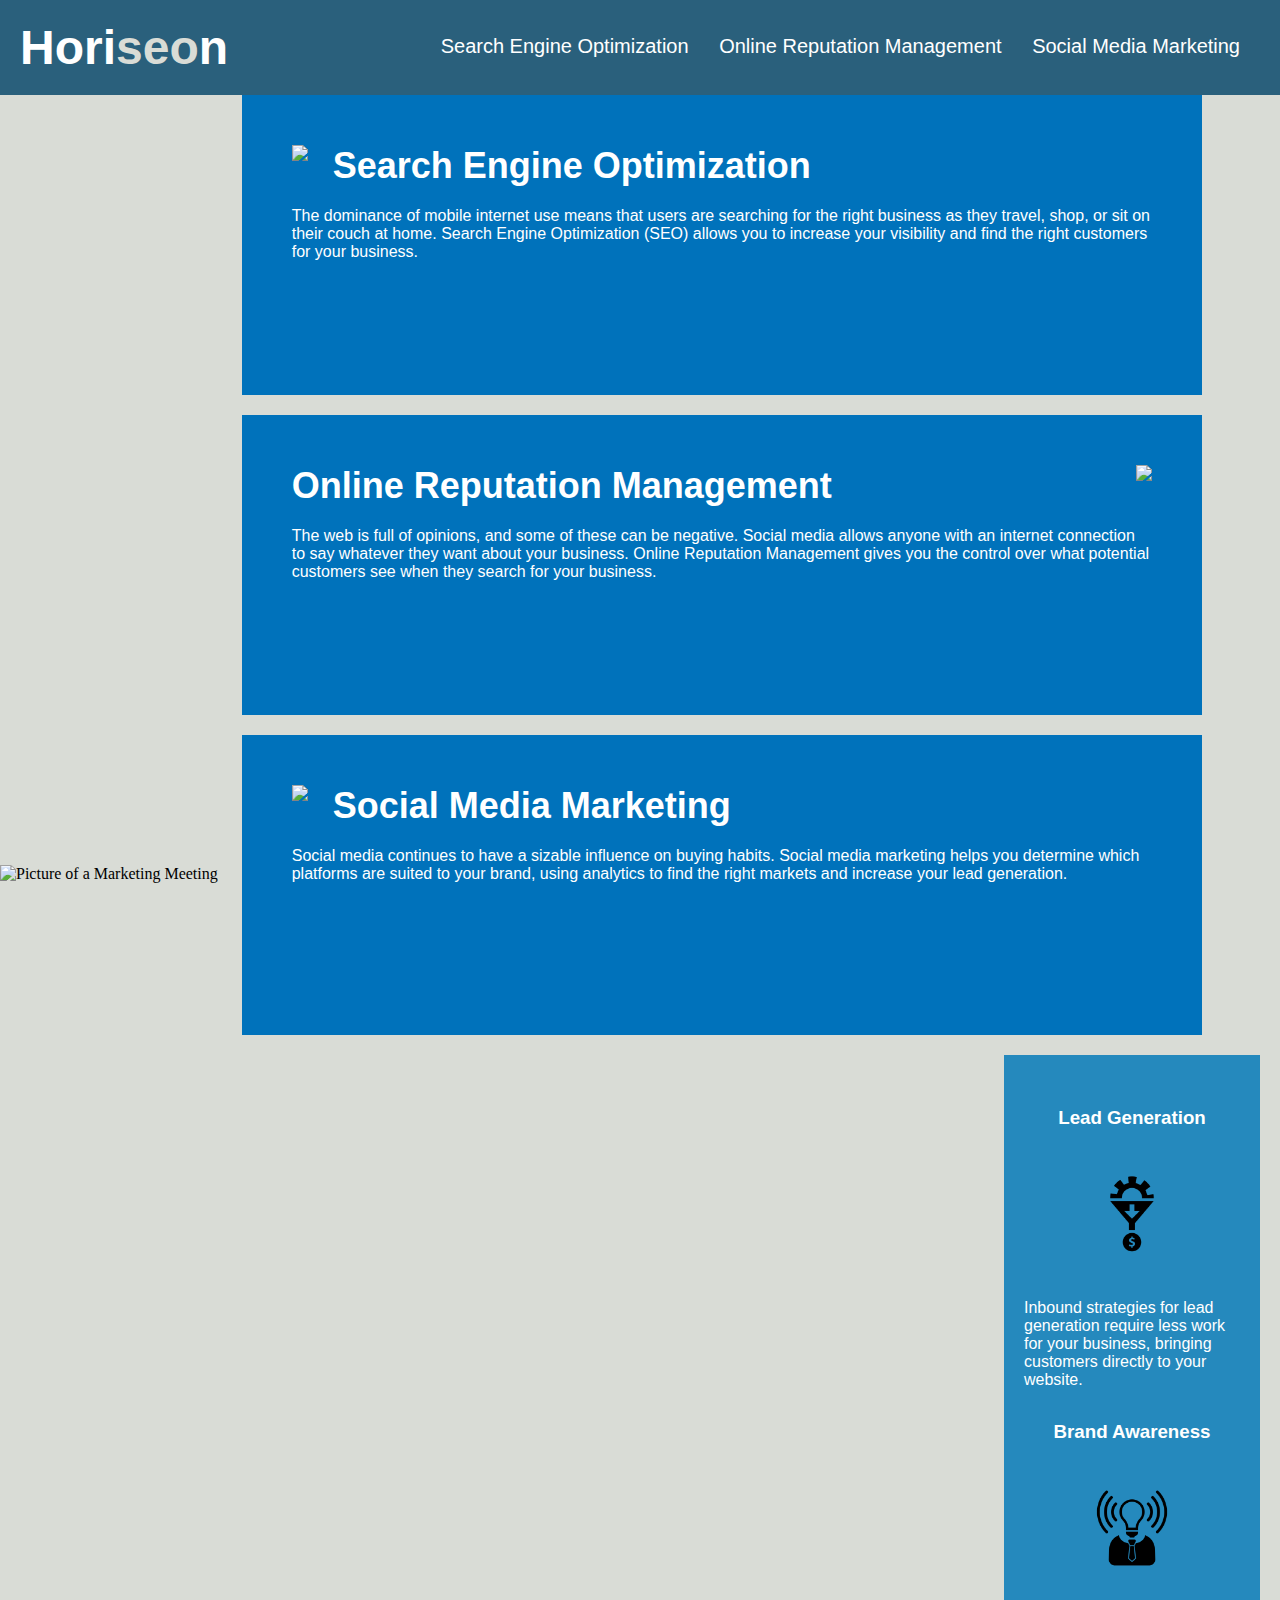
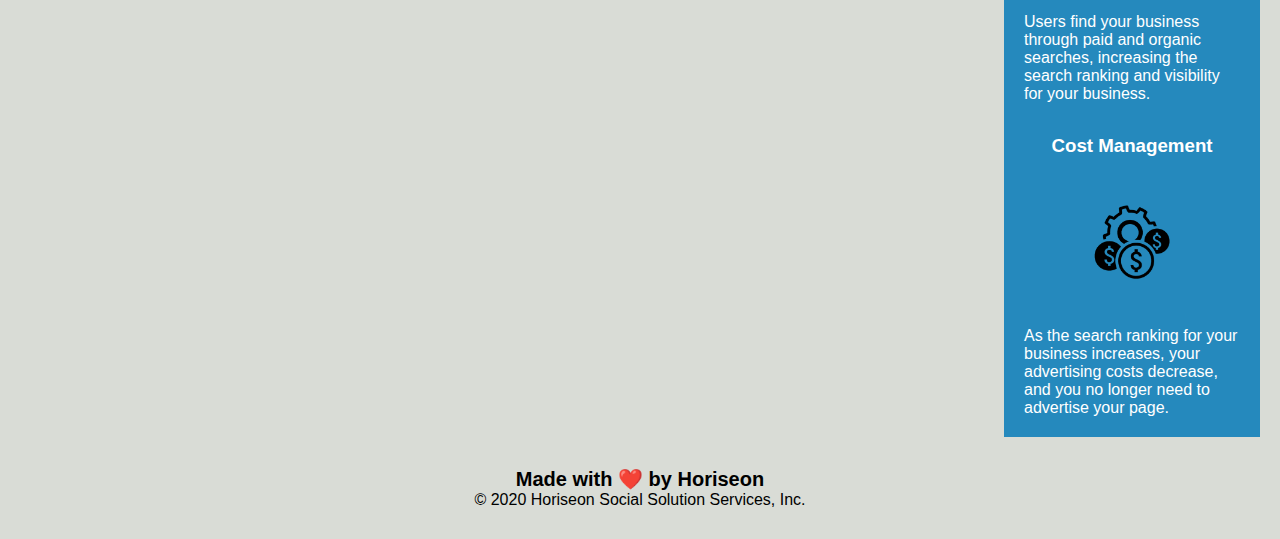
==== develop/index.html @ 7f58dc51 "added index.html" ====
<!DOCTYPE html>
<html lang="en-us">

    <head>
        <meta charset="UTF-8" />
        <link rel="stylesheet" href="./assets/css/style.css">
        <title>Horiseon</title>
    </head>

    <body>
        <header class="header">
         <h1>Hori<span class="seo">seo</span>n</h1>
            <nav>
                <ul>
                    <li>
                        <a href="#search-engine-optimization">Search Engine Optimization</a>
                    </li>
                    <li>
                        <a href="#online-reputation-management">Online Reputation Management</a>
                    </li>
                    <li>
                        <a href="#social-media-marketing">Social Media Marketing</a>
                    </li>
                </ul>
            </nav>
        </header>

        <img src="./assets/images/digital-marketing-meeting.jpg" alt="Picture of a Marketing Meeting" class="hero">

        <main class="content">
            <section class="optimize">
                <img src="./assets/images/search-engine-optimization.jpg" class="float-left" />
                <h2>Search Engine Optimization</h2>
                <p>
                The dominance of mobile internet use means that users are searching for the right business as they travel, shop, or sit on their couch at home. Search Engine Optimization (SEO) allows you to increase your visibility and find the right customers for your business.
                </p>
            </section>
            <section class="optimize">
                <img src="./assets/images/online-reputation-management.jpg" class="float-right" />
                <h2>Online Reputation Management</h2>
                <p>
                The web is full of opinions, and some of these can be negative. Social media allows anyone with an internet connection to say whatever they want about your business. Online Reputation Management gives you the control over what potential customers see when they search for your business.
                </p>
            </section>
            <section class="optimize">
                <img src="./assets/images/social-media-marketing.jpg" class="float-left" />
                <h2>Social Media Marketing</h2> 
                <p>
                Social media continues to have a sizable influence on buying habits. Social media marketing helps you determine which platforms are suited to your brand, using analytics to find the right markets and increase your lead generation.
                </p>
            </section>
        </main>

        <article class="benefits">
            <section>
                <h3>Lead Generation</h3>
                <img src="./assets/images/lead-generation.png" />
                <p>
                Inbound strategies for lead generation require less work for your business, bringing customers directly to your website.
                </p>
            </section>
            <section>
                <h3>Brand Awareness</h3>
                <img src="./assets/images/brand-awareness.png" />
                <p>
                Users find your business through paid and organic searches, increasing the search ranking and visibility for your business.
                </p>
            </section>
            <section>
                <h3>Cost Management</h3>
                <img src="./assets/images/cost-management.png"></img> 
                <p>
                As the search ranking for your business increases, your advertising costs decrease, and you no longer need to advertise your page.
                </p>
            </section>
        </article>
        <footer class="footer">
            <h2>Made with ❤️️ by Horiseon</h2> 
            <p>
            &copy; 2020 Horiseon Social Solution Services, Inc.
            </p>
        </footer>
    </body>

</html>
---- develop/assets/css/style.css ----
* {
    box-sizing: border-box;
    padding: 0;
    margin: 0;
}

body {
    background-color: #d9dcd6;
}

.header {
    padding: 20px;
    font-family: "Trebuchet MS", "Lucida Sans Unicode", "Lucida Grande",
        "Lucida Sans", Arial, sans-serif;
    background-color: #2a607c;
    color: #ffffff;
}

.header h1 {
    display: inline-block;
    font-size: 48px;
}

.header h1 .seo {
    color: #d9dcd6;
}

.header nav {
    padding-top: 15px;
    margin-right: 20px;
    float: right;
    font-family: "Gill Sans", "Gill Sans MT", Calibri, "Trebuchet MS",
        sans-serif;
    font-size: 20px;
}

.header nav ul {
    list-style-type: none;
}

.header nav ul li {
    display: inline-block;
    margin-left: 25px;
}

a {
    color: #ffffff;
    text-decoration: none;
}

p {
    font-size: 16px;
}

.hero {
    width: 100%;
    margin-bottom: 25px;
    background-size: contain;
    background-position: center;
}

.float-left {
    float: left;
    margin-right: 25px;
}

.float-right {
    float: right;
    margin-left: 25px;
}

.benefits {
    margin-right: 20px;
    padding: 20px;
    clear: both;
    float: right;
    width: 20%;
    height: 100%;
    font-family: "Gill Sans", "Gill Sans MT", Calibri, "Trebuchet MS",
        sans-serif;
    background-color: #2589bd;
    color: #ffffff;
}

.benefits h3 {
    margin-top: 32px;
    margin-bottom: 10px;
    text-align: center;
}

.benefits img {
    display: block;
    margin: 10px auto;
    max-width: 150px;
}

.content {
    width: 75%;
    display: inline-block;
    margin-left: 20px;
}

.content img {
    max-height: 200px;
}

.content h2 {
    margin-bottom: 20px;
    font-size: 36px;
}

.optimize {
    margin-bottom: 20px;
    padding: 50px;
    height: 300px;
    font-family: "Gill Sans", "Gill Sans MT", Calibri, "Trebuchet MS",
        sans-serif;
    background-color: #0072bb;
    color: #ffffff;
}

.footer {
    padding: 30px;
    clear: both;
    font-family: "Trebuchet MS", "Lucida Sans Unicode", "Lucida Grande",
        "Lucida Sans", Arial, sans-serif;
    text-align: center;
}

.footer h2 {
    font-size: 20px;
}
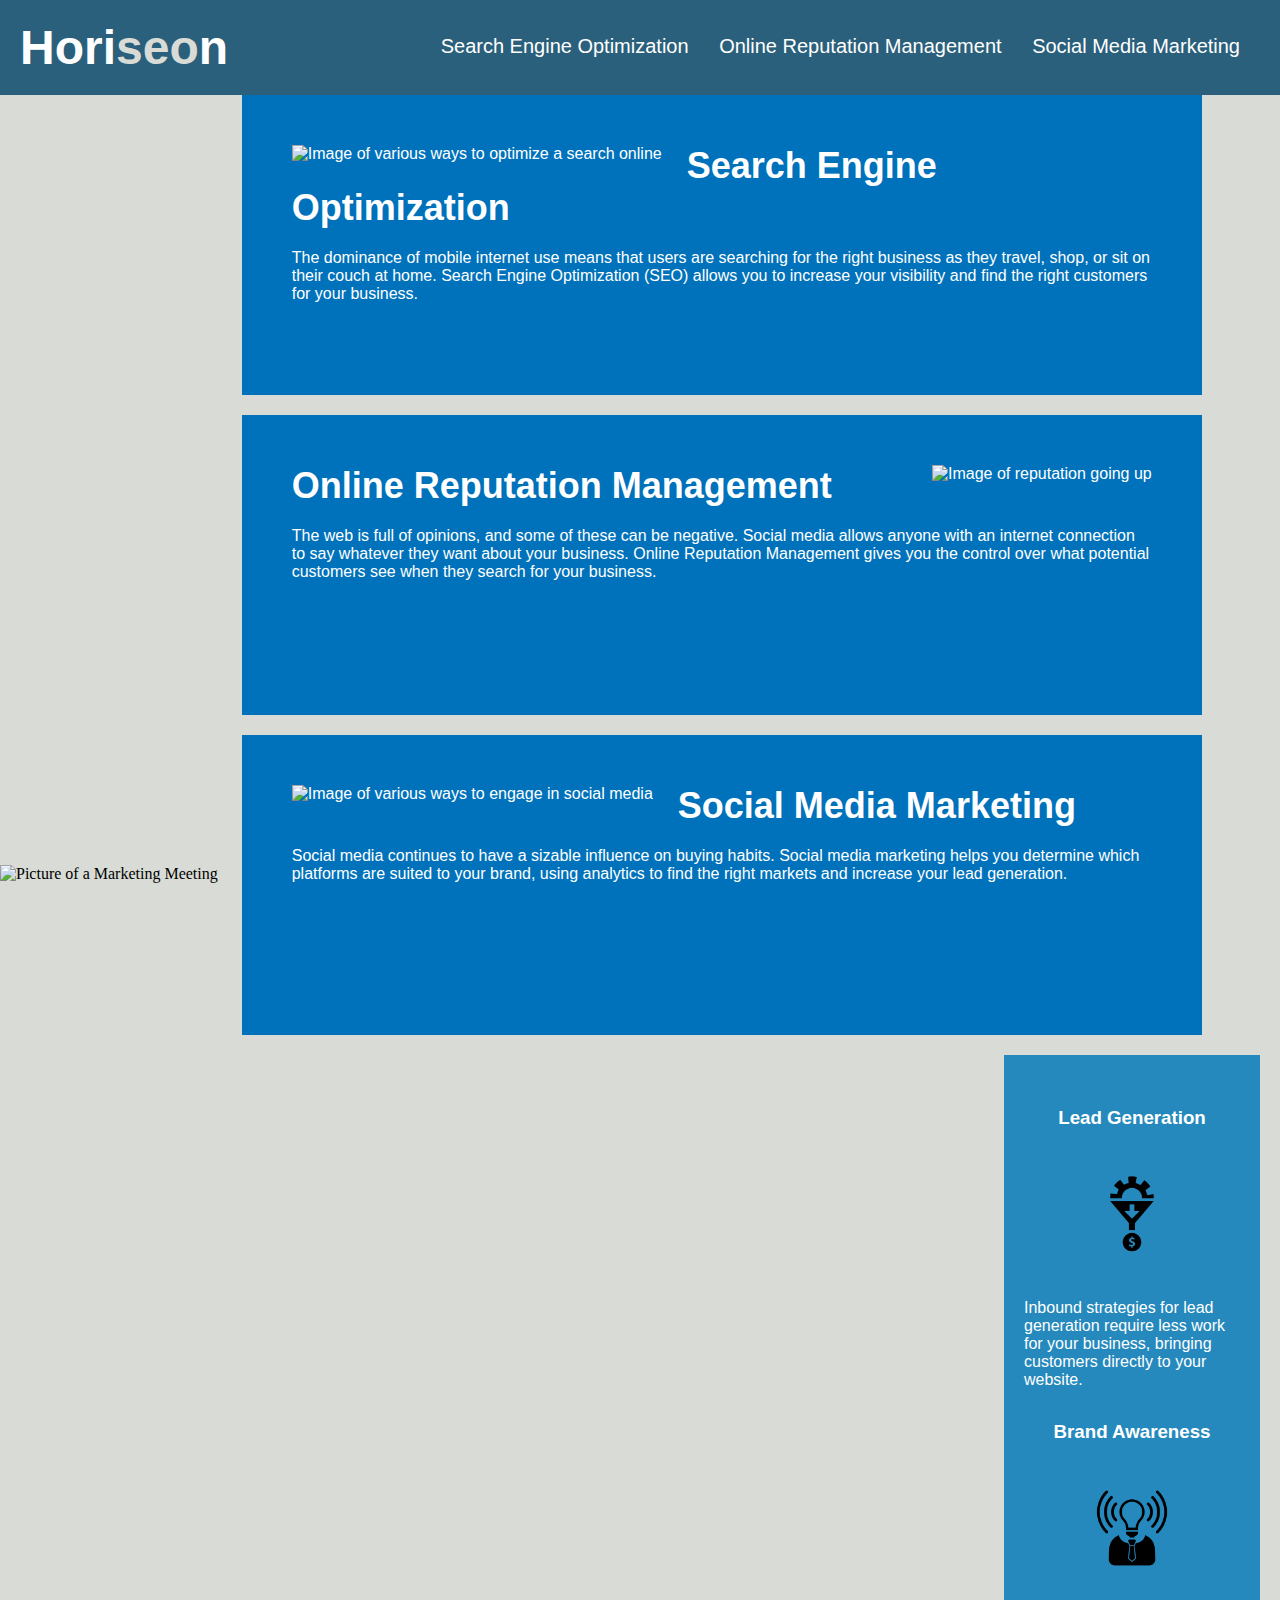
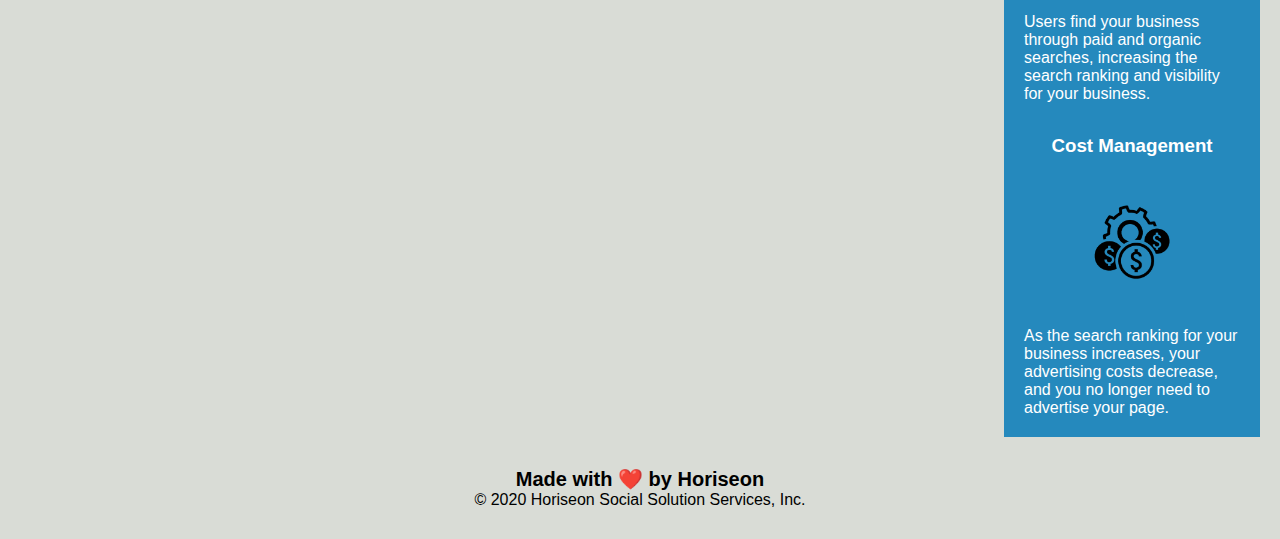
==== commit 6f2d46ec: "added alt tags to some of the pictures" ====
--- a/develop/index.html
+++ b/develop/index.html
@@ -29,21 +29,21 @@
 
         <main class="content">
             <section class="optimize">
-                <img src="./assets/images/search-engine-optimization.jpg" class="float-left" />
+                <img src="./assets/images/search-engine-optimization.jpg" alt="Image of various ways to optimize a search online" class="float-left" />
                 <h2>Search Engine Optimization</h2>
                 <p>
                 The dominance of mobile internet use means that users are searching for the right business as they travel, shop, or sit on their couch at home. Search Engine Optimization (SEO) allows you to increase your visibility and find the right customers for your business.
                 </p>
             </section>
             <section class="optimize">
-                <img src="./assets/images/online-reputation-management.jpg" class="float-right" />
+                <img src="./assets/images/online-reputation-management.jpg" alt="Image of reputation going up" class="float-right" />
                 <h2>Online Reputation Management</h2>
                 <p>
                 The web is full of opinions, and some of these can be negative. Social media allows anyone with an internet connection to say whatever they want about your business. Online Reputation Management gives you the control over what potential customers see when they search for your business.
                 </p>
             </section>
             <section class="optimize">
-                <img src="./assets/images/social-media-marketing.jpg" class="float-left" />
+                <img src="./assets/images/social-media-marketing.jpg" alt="Image of various ways to engage in social media" class="float-left" />
                 <h2>Social Media Marketing</h2> 
                 <p>
                 Social media continues to have a sizable influence on buying habits. Social media marketing helps you determine which platforms are suited to your brand, using analytics to find the right markets and increase your lead generation.
